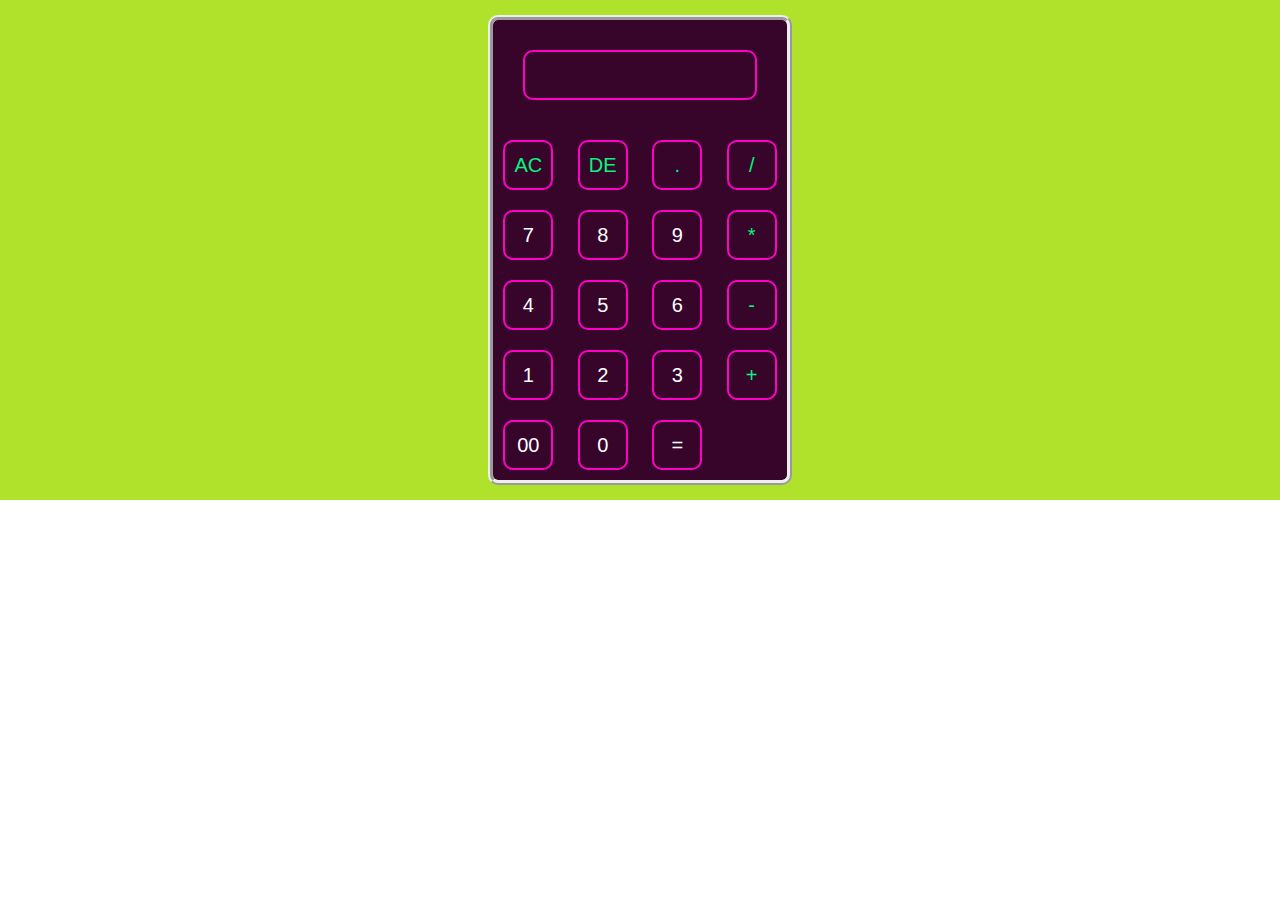
==== index.html @ 766a9f39 "Removes bootstrap links" ====
<!DOCTYPE html>
<html lang="en">

<head>
   <meta charset="UTF-8">
   <meta name="viewport" content="width=device-width, initial-scale=1.0">
   <title>building a calculator using bootstrap</title>
   <link rel="stylesheet" href="styles.css">
   <!-- <link href="https://cdn.jsdelivr.net/npm/bootstrap@5.0.2/dist/css/bootstrap.min.css" rel="stylesheet"
      integrity="sha384-EVSTQN3/azprG1Anm3QDgpJLIm9Nao0Yz1ztcQTwFspd3yD65VohhpuuCOmLASjC" crossorigin="anonymous"> -->
</head>

<body>

   <div class="sedu">
      <div class="calculator">
         <form>
            <div class="display">
               <input type="text" name="display">
            </div>
            <div>
               <input type="button" value="AC" onclick="display.value= '' " class="operator">
               <input type="button" value="DE" onclick="display.value =  display.value.toString().slice(0,-1)"
                  class="operator">
               <input type="button" value="." onclick="display.value += '.'" class="operator">
               <input type="button" value="/" onclick="display.value += '/'" class="operator">
            </div>
            <div>
               <input type="button" value="7" onclick="display.value += '7' ">
               <input type="button" value="8" onclick="display.value += '8' ">
               <input type="button" value="9" onclick="display.value += '9' ">
               <input type="button" value="*" onclick="display.value += '*' " class="operator">
            </div>
            <div>
               <input type="button" value="4" onclick="display.value += '4' ">
               <input type="button" value="5" onclick="display.value += '5' ">
               <input type="button" value="6" onclick="display.value += '6' ">
               <input type="button" value="-" onclick="display.value += '-' " class="operator">
            </div>
            <div>
               <input type="button" value="1" onclick="display.value += '1' ">
               <input type="button" value="2" onclick="display.value += '2' ">
               <input type="button" value="3" onclick="display.value += '3' ">
               <input type="button" value="+" onclick="display.value += '+' " class="operator">
            </div>
            <div>
               <input type="button" value="00" onclick="display.value += '00' ">
               <input type="button" value="0" onclick="display.value += '0' ">
               <input type="button" value="=" onclick="display.value= eval(display.value)" class="equal"
                  class="operator">

            </div>
         </form>
      </div>
   </div>
   <!-- <script src="https://cdn.jsdelivr.net/npm/bootstrap@5.0.2/dist/js/bootstrap.bundle.min.js"
      integrity="sha384-MrcW6ZMFYlzcLA8Nl+NtUVF0sA7MsXsP1UyJoMp4YLEuNSfAP+JcXn/tWtIaxVXM"
      crossorigin="anonymous"></script> -->
</body>

</html>
---- styles.css ----
*{margin: 0;
    padding: 0;
    font-family: 'Gill Sans', 'Gill Sans MT', Calibri, 'Trebuchet MS', sans-serif;
    box-sizing: border-box;


}
.sedu{
    width: 100%;
    height: 100%;
    background-color:rgb(177, 226, 43) ;
    display: flex;
    align-items: center;
    justify-content: center;
}
.calculator{
    background-color: rgb(54, 5, 41);
    margin-top: 15px;
    margin-bottom: 15px;
    border-radius: 10px;
    border: ridge 5px ;
    
    
}
.calculator form input{
    border: 0;
    outline: 0;
    width: 50px;
    height:50px;
    border-radius: 10px;
    /* box-shadow: -8px -8px 15px rgba(255, 255, 255, 0.1),5px 5px 15px rgba(0, 0, 0, 0.2); */
    background: transparent;
    font-size: 20px;
    color: #fff;
    cursor: pointer;
    margin: 10px;
    border: 2px rgb(255, 0, 200) solid;
}
form .display{
    display: flex;
    justify-content: flex-end;
    margin: 20px ;
    /* border: solid 2px yellow; */
    border-radius: 20px;
}
form .display input{
    text-align: right;
    flex: 1;
    font-size: 45px;
    box-shadow: none;
}
form input .equal{
    width: 145px;
}
form input.operator{
    color:rgb(8, 244, 126) ;
}
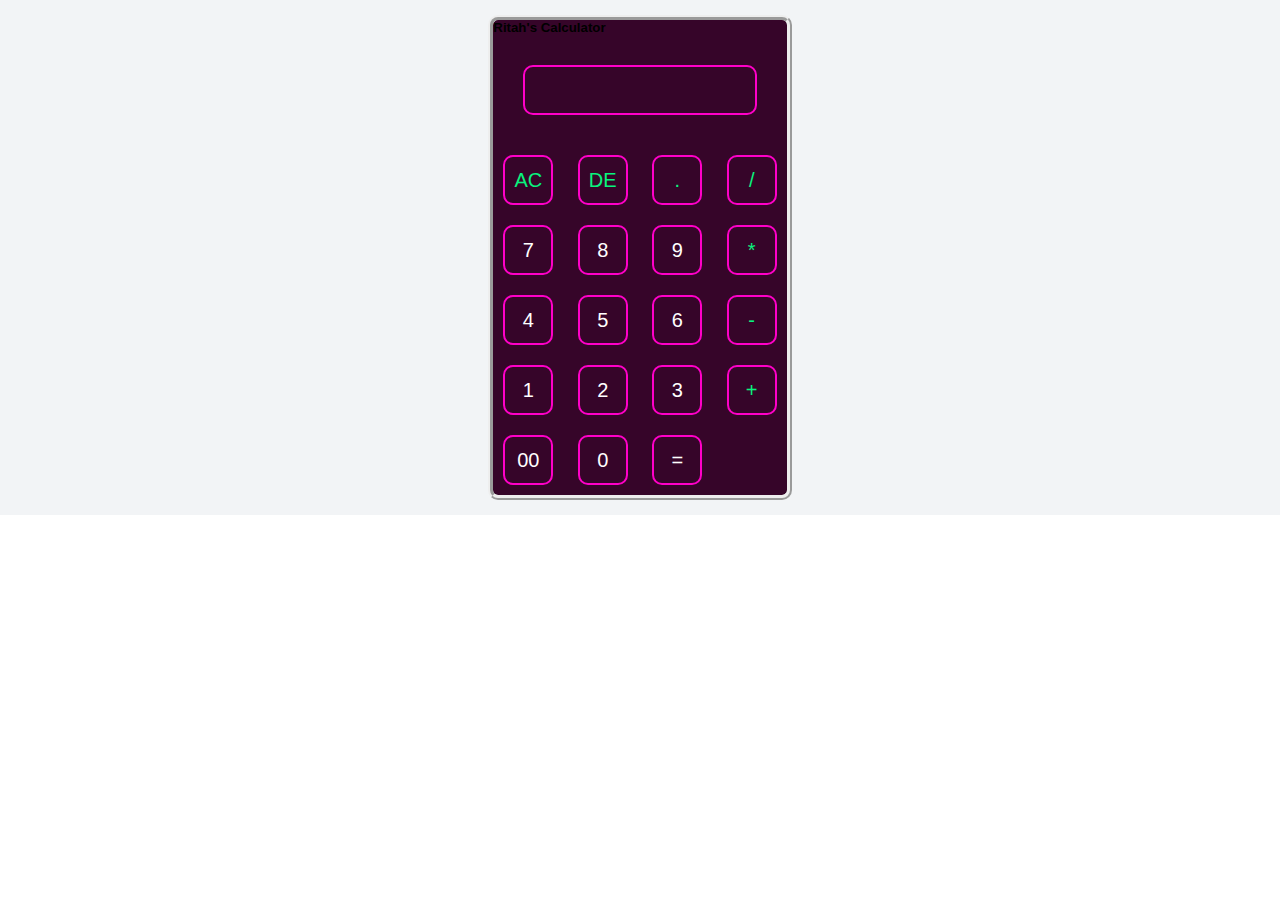
==== commit 88ffda46: "new changes" ====
--- a/index.html
+++ b/index.html
@@ -1,61 +1,61 @@
 <!DOCTYPE html>
 <html lang="en">
-
 <head>
-   <meta charset="UTF-8">
-   <meta name="viewport" content="width=device-width, initial-scale=1.0">
-   <title>building a calculator using bootstrap</title>
-   <link rel="stylesheet" href="styles.css">
-   <!-- <link href="https://cdn.jsdelivr.net/npm/bootstrap@5.0.2/dist/css/bootstrap.min.css" rel="stylesheet"
-      integrity="sha384-EVSTQN3/azprG1Anm3QDgpJLIm9Nao0Yz1ztcQTwFspd3yD65VohhpuuCOmLASjC" crossorigin="anonymous"> -->
+  <meta charset="UTF-8">
+  <meta name="viewport" content="width=device-width, initial-scale=1.0">
+  <title>Simple Caculator</title>
+  <link rel="stylesheet" href="styles.css">
+  <link href="https://cdn.jsdelivr.net/npm/bootstrap@5.0.2/dist/css/bootstrap.min.css" rel="stylesheet"
+     integrity="sha384-EVSTQN3/azprG1Anm3QDgpJLIm9Nao0Yz1ztcQTwFspd3yD65VohhpuuCOmLASjC" crossorigin="anonymous">
 </head>
 
 <body>
 
-   <div class="sedu">
-      <div class="calculator">
-         <form>
-            <div class="display">
-               <input type="text" name="display">
-            </div>
-            <div>
-               <input type="button" value="AC" onclick="display.value= '' " class="operator">
-               <input type="button" value="DE" onclick="display.value =  display.value.toString().slice(0,-1)"
-                  class="operator">
-               <input type="button" value="." onclick="display.value += '.'" class="operator">
-               <input type="button" value="/" onclick="display.value += '/'" class="operator">
-            </div>
-            <div>
-               <input type="button" value="7" onclick="display.value += '7' ">
-               <input type="button" value="8" onclick="display.value += '8' ">
-               <input type="button" value="9" onclick="display.value += '9' ">
-               <input type="button" value="*" onclick="display.value += '*' " class="operator">
-            </div>
-            <div>
-               <input type="button" value="4" onclick="display.value += '4' ">
-               <input type="button" value="5" onclick="display.value += '5' ">
-               <input type="button" value="6" onclick="display.value += '6' ">
-               <input type="button" value="-" onclick="display.value += '-' " class="operator">
-            </div>
-            <div>
-               <input type="button" value="1" onclick="display.value += '1' ">
-               <input type="button" value="2" onclick="display.value += '2' ">
-               <input type="button" value="3" onclick="display.value += '3' ">
-               <input type="button" value="+" onclick="display.value += '+' " class="operator">
-            </div>
-            <div>
-               <input type="button" value="00" onclick="display.value += '00' ">
-               <input type="button" value="0" onclick="display.value += '0' ">
-               <input type="button" value="=" onclick="display.value= eval(display.value)" class="equal"
-                  class="operator">
+  <div class="sedu">
+    
+     <div class="calculator">
+        <h5 class="text-white text-center mt-3 mb-3">Ritah's Calculator</h5>
+        <form>
+           <div class="display">
+              <input type="text" name="display">
+           </div>
+           <div>
+              <input type="button" value="AC" onclick="display.value= '' " class="operator">
+              <input type="button" value="DE" onclick="display.value =  display.value.toString().slice(0,-1)"
+                 class="operator">
+              <input type="button" value="." onclick="display.value += '.'" class="operator">
+              <input type="button" value="/" onclick="display.value += '/'" class="operator">
+           </div>
+           <div>
+              <input type="button" value="7" onclick="display.value += '7' ">
+              <input type="button" value="8" onclick="display.value += '8' ">
+              <input type="button" value="9" onclick="display.value += '9' ">
+              <input type="button" value="*" onclick="display.value += '*' " class="operator">
+           </div>
+           <div>
+              <input type="button" value="4" onclick="display.value += '4' ">
+              <input type="button" value="5" onclick="display.value += '5' ">
+              <input type="button" value="6" onclick="display.value += '6' ">
+              <input type="button" value="-" onclick="display.value += '-' " class="operator">
+           </div>
+           <div>
+              <input type="button" value="1" onclick="display.value += '1' ">
+              <input type="button" value="2" onclick="display.value += '2' ">
+              <input type="button" value="3" onclick="display.value += '3' ">
+              <input type="button" value="+" onclick="display.value += '+' " class="operator">
+           </div>
+           <div>
+              <input type="button" value="00" onclick="display.value += '00' ">
+              <input type="button" value="0" onclick="display.value += '0' ">
+              <input type="button" value="=" onclick="display.value= eval(display.value)" class="equal"
+                 class="operator">
 
-            </div>
-         </form>
-      </div>
-   </div>
-   <!-- <script src="https://cdn.jsdelivr.net/npm/bootstrap@5.0.2/dist/js/bootstrap.bundle.min.js"
-      integrity="sha384-MrcW6ZMFYlzcLA8Nl+NtUVF0sA7MsXsP1UyJoMp4YLEuNSfAP+JcXn/tWtIaxVXM"
-      crossorigin="anonymous"></script> -->
+           </div>
+        </form>
+     </div>
+  </div>
+  <!-- <script src="https://cdn.jsdelivr.net/npm/bootstrap@5.0.2/dist/js/bootstrap.bundle.min.js"
+     integrity="sha384-MrcW6ZMFYlzcLA8Nl+NtUVF0sA7MsXsP1UyJoMp4YLEuNSfAP+JcXn/tWtIaxVXM"
+     crossorigin="anonymous"></script> -->
 </body>
-
-</html>+</html>
--- a/styles.css
+++ b/styles.css
@@ -1,58 +1,66 @@
-
-*{margin: 0;
-    padding: 0;
-    font-family: 'Gill Sans', 'Gill Sans MT', Calibri, 'Trebuchet MS', sans-serif;
-    box-sizing: border-box;
 
 
-}
-.sedu{
-    width: 100%;
-    height: 100%;
-    background-color:rgb(177, 226, 43) ;
-    display: flex;
-    align-items: center;
-    justify-content: center;
-}
-.calculator{
-    background-color: rgb(54, 5, 41);
-    margin-top: 15px;
-    margin-bottom: 15px;
-    border-radius: 10px;
-    border: ridge 5px ;
+ .body{
+        background-color: #f2f4f6 !important;
+        margin-top: 10% !important;
+    }
+    *{margin: 0;
+        padding: 0;
+        font-family: 'Gill Sans', 'Gill Sans MT', Calibri, 'Trebuchet MS', sans-serif;
+        box-sizing: border-box;
     
     
-}
-.calculator form input{
-    border: 0;
-    outline: 0;
-    width: 50px;
-    height:50px;
-    border-radius: 10px;
-    /* box-shadow: -8px -8px 15px rgba(255, 255, 255, 0.1),5px 5px 15px rgba(0, 0, 0, 0.2); */
-    background: transparent;
-    font-size: 20px;
-    color: #fff;
-    cursor: pointer;
-    margin: 10px;
-    border: 2px rgb(255, 0, 200) solid;
-}
-form .display{
-    display: flex;
-    justify-content: flex-end;
-    margin: 20px ;
-    /* border: solid 2px yellow; */
-    border-radius: 20px;
-}
-form .display input{
-    text-align: right;
-    flex: 1;
-    font-size: 45px;
-    box-shadow: none;
-}
-form input .equal{
-    width: 145px;
-}
-form input.operator{
-    color:rgb(8, 244, 126) ;
-}
+    }
+    .sedu{
+        width: 100%;
+        height: 100%;
+        background-color:#f2f4f6;
+        display: flex;
+        align-items: center;
+        justify-content: center;
+    }
+    .calculator{
+        background-color: rgb(54, 5, 41);
+        margin-top: 15px;
+        margin-bottom: 15px;
+        border-radius: 10px;
+        border: ridge 5px ;
+        
+        
+    }
+    .calculator form input{
+        border: 0;
+        outline: 0;
+        width: 50px;
+        height:50px;
+        border-radius: 10px;
+        /* box-shadow: -8px -8px 15px rgba(255, 255, 255, 0.1),5px 5px 15px rgba(0, 0, 0, 0.2); */
+        background: transparent;
+        font-size: 20px;
+        color: #fff;
+        cursor: pointer;
+        margin: 10px;
+        border: 2px rgb(255, 0, 200) solid;
+    }
+    form .display{
+        display: flex;
+        justify-content: flex-end;
+        margin: 20px ;
+        /* border: solid 2px yellow; */
+        border-radius: 20px;
+    }
+    form .display input{
+        text-align: right;
+        flex: 1;
+        font-size: 25px;
+        box-shadow: none;
+    }
+    form input .equal{
+        width: 145px;
+    }
+    form input.operator{
+        color:rgb(8, 244, 126) ;
+    }
+   
+      
+  